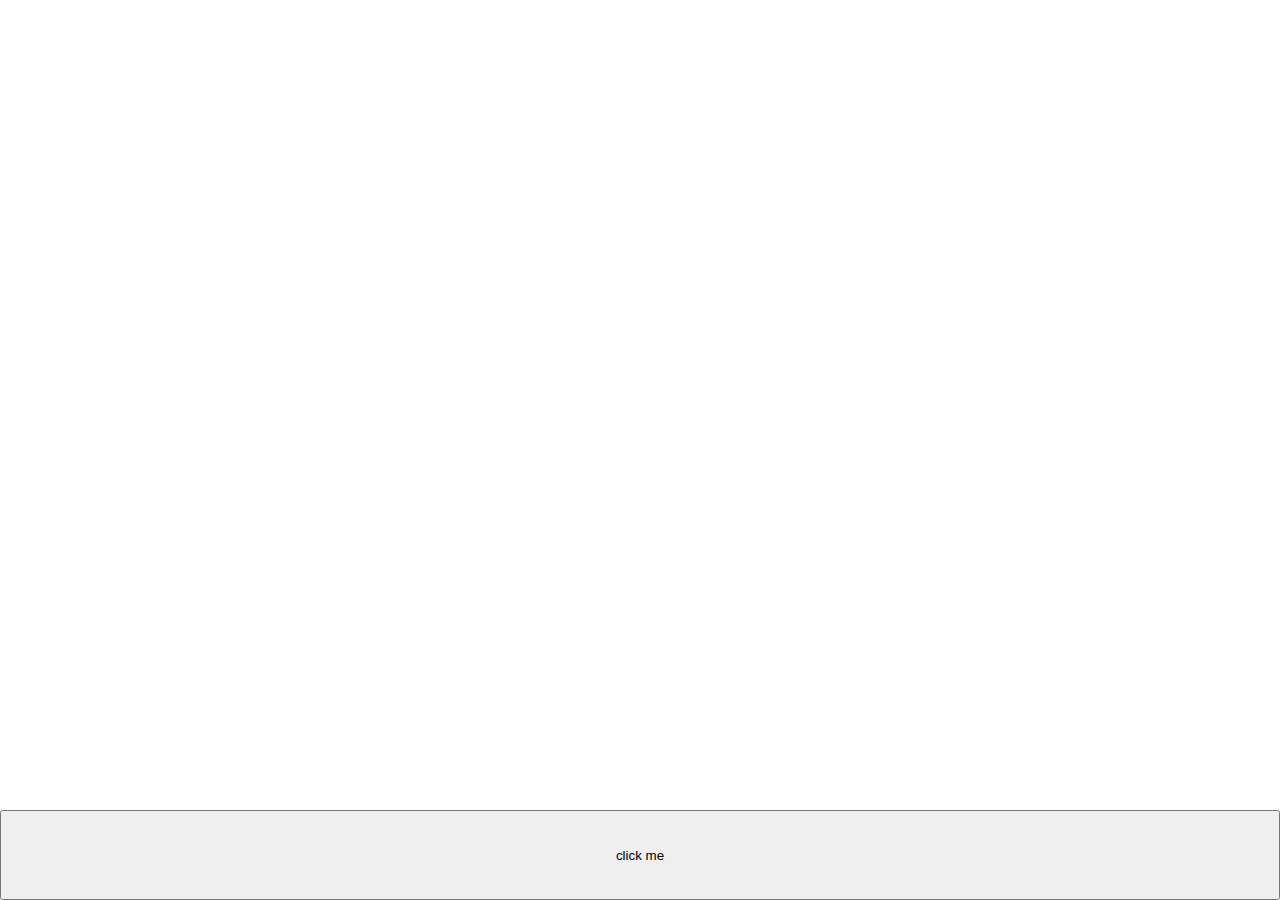
==== ayo-rick/index.html @ 19c27423 "rick" ====
<!DOCTYPE html>
<html>
<head>
	<meta charset="utf-8">
	<meta name="viewport" content="width=device-width, initial-scale=1">
	<title>GotchUgood</title>

	<style type="text/css">
		* {
			margin: 0px;
			padding: 0px;
		}
		div {
			display: flex;
			justify-content: center;
		}
		iframe {
			min-height: 90vh;
			width: 100%;
		}
		.btn {
			min-height: 10vh;
			width: 100%;
		}
	</style>
</head>
<body>
	<div>
		<iframe title="YouTube video player" frameborder="0" allow="accelerometer; autoplay; clipboard-write; encrypted-media; gyroscope; picture-in-picture" class="rick" allowfullscreen></iframe>		
	</div>
	<button class="btn">click me</button>
	

	
	<script type="text/javascript">
		let div_1 = document.querySelector(".div-1");
		let btn = document.querySelector(".btn");
		let rick = document.querySelector(".rick");

		btn.addEventListener('click', function(){
			rick.src = "https://www.youtube.com/embed/dQw4w9WgXcQ?autoplay=1";
		});



	</script>
</body>
</html>
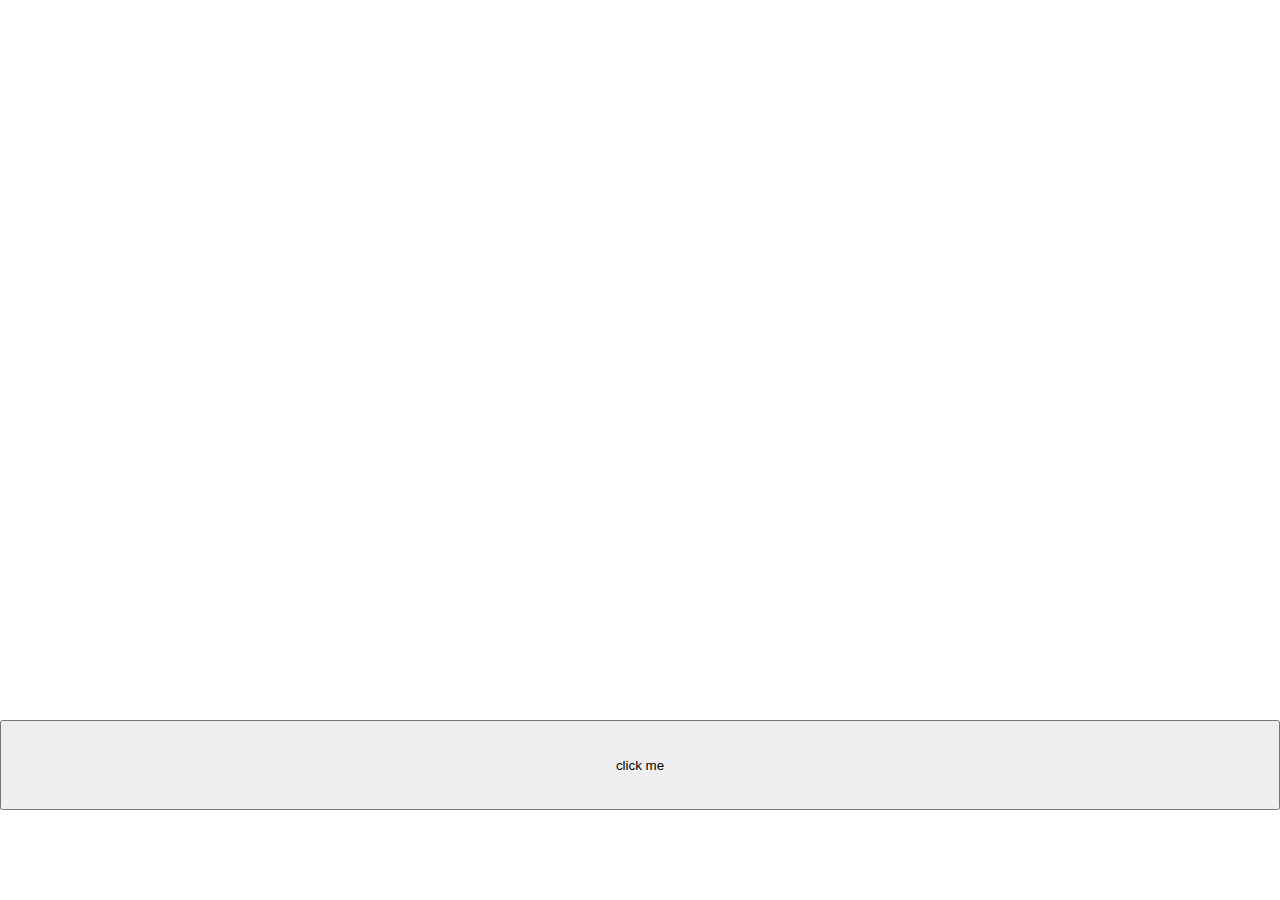
==== commit 52ea4e40: "update" ====
--- a/ayo-rick/index.html
+++ b/ayo-rick/index.html
@@ -15,7 +15,7 @@
 			justify-content: center;
 		}
 		iframe {
-			min-height: 90vh;
+			min-height: 80vh;
 			width: 100%;
 		}
 		.btn {
@@ -26,7 +26,7 @@
 </head>
 <body>
 	<div>
-		<iframe title="YouTube video player" frameborder="0" allow="accelerometer; autoplay; clipboard-write; encrypted-media; gyroscope; picture-in-picture" class="rick" allowfullscreen></iframe>		
+		<iframe class="rick" title="YouTube video player" frameborder="0" allow="accelerometer; autoplay; clipboard-write; encrypted-media; gyroscope; picture-in-picture" allowfullscreen></iframe>
 	</div>
 	<button class="btn">click me</button>
 	
@@ -38,7 +38,7 @@
 		let rick = document.querySelector(".rick");
 
 		btn.addEventListener('click', function(){
-			rick.src = "https://www.youtube.com/embed/dQw4w9WgXcQ?autoplay=1";
+			rick.src = "https://www.youtube.com/embed/dQw4w9WgXcQ?rel=0;&autoplay=1";
 		});
 
 
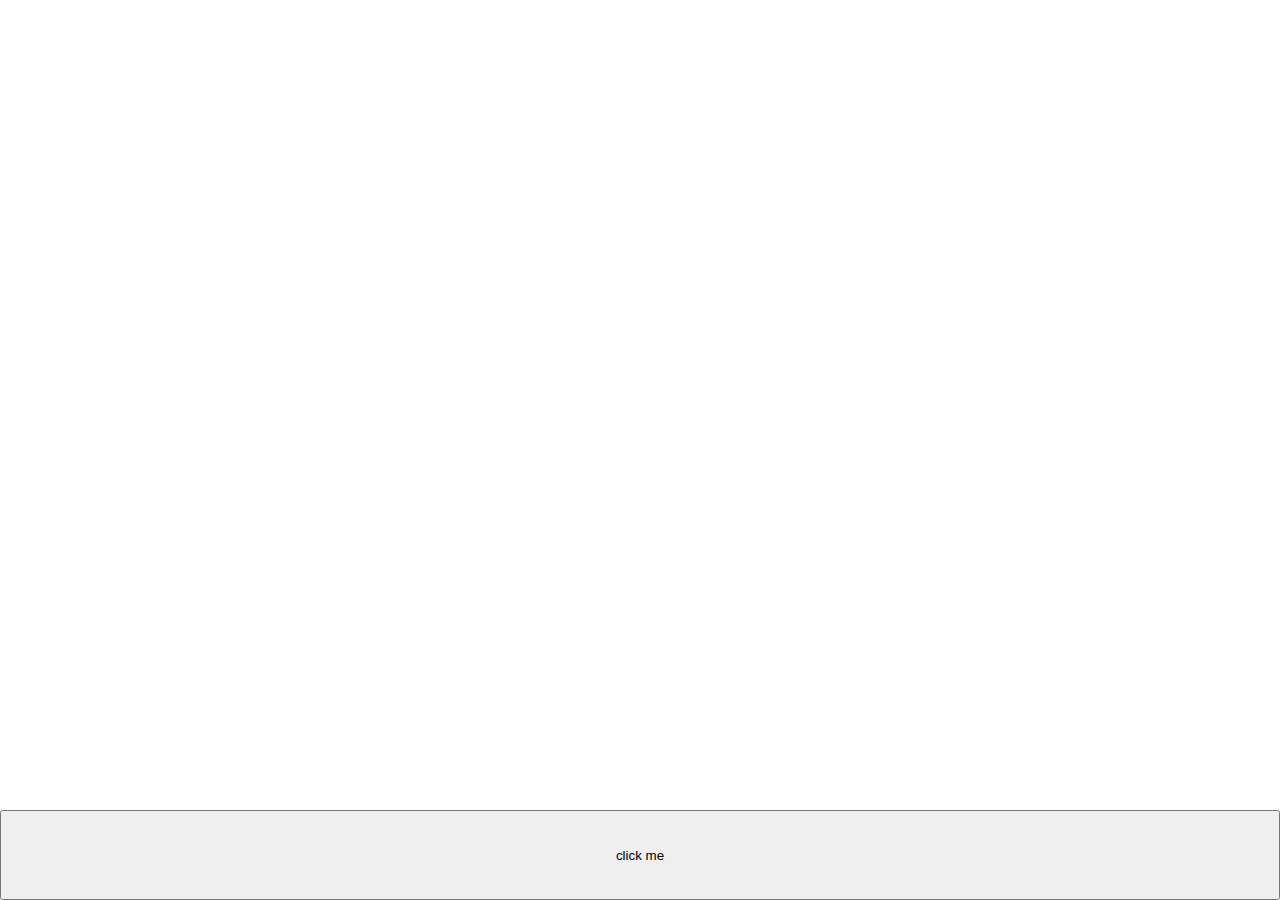
==== commit 14b394af: "Update index.html" ====
--- a/ayo-rick/index.html
+++ b/ayo-rick/index.html
@@ -15,7 +15,7 @@
 			justify-content: center;
 		}
 		iframe {
-			min-height: 80vh;
+			min-height: 90vh;
 			width: 100%;
 		}
 		.btn {
@@ -26,7 +26,7 @@
 </head>
 <body>
 	<div>
-		<iframe class="rick" title="YouTube video player" frameborder="0" allow="accelerometer; autoplay; clipboard-write; encrypted-media; gyroscope; picture-in-picture" allowfullscreen></iframe>
+		<iframe title="YouTube video player" frameborder="0" allow="accelerometer; autoplay; clipboard-write; encrypted-media; gyroscope; picture-in-picture" class="rick" allowfullscreen></iframe>		
 	</div>
 	<button class="btn">click me</button>
 	
@@ -38,7 +38,7 @@
 		let rick = document.querySelector(".rick");
 
 		btn.addEventListener('click', function(){
-			rick.src = "https://www.youtube.com/embed/dQw4w9WgXcQ?rel=0;&autoplay=1";
+			rick.src = "https://www.youtube.com/embed/dQw4w9WgXcQ?rel=0;&autoplay=1&mute=1";
 		});
 
 
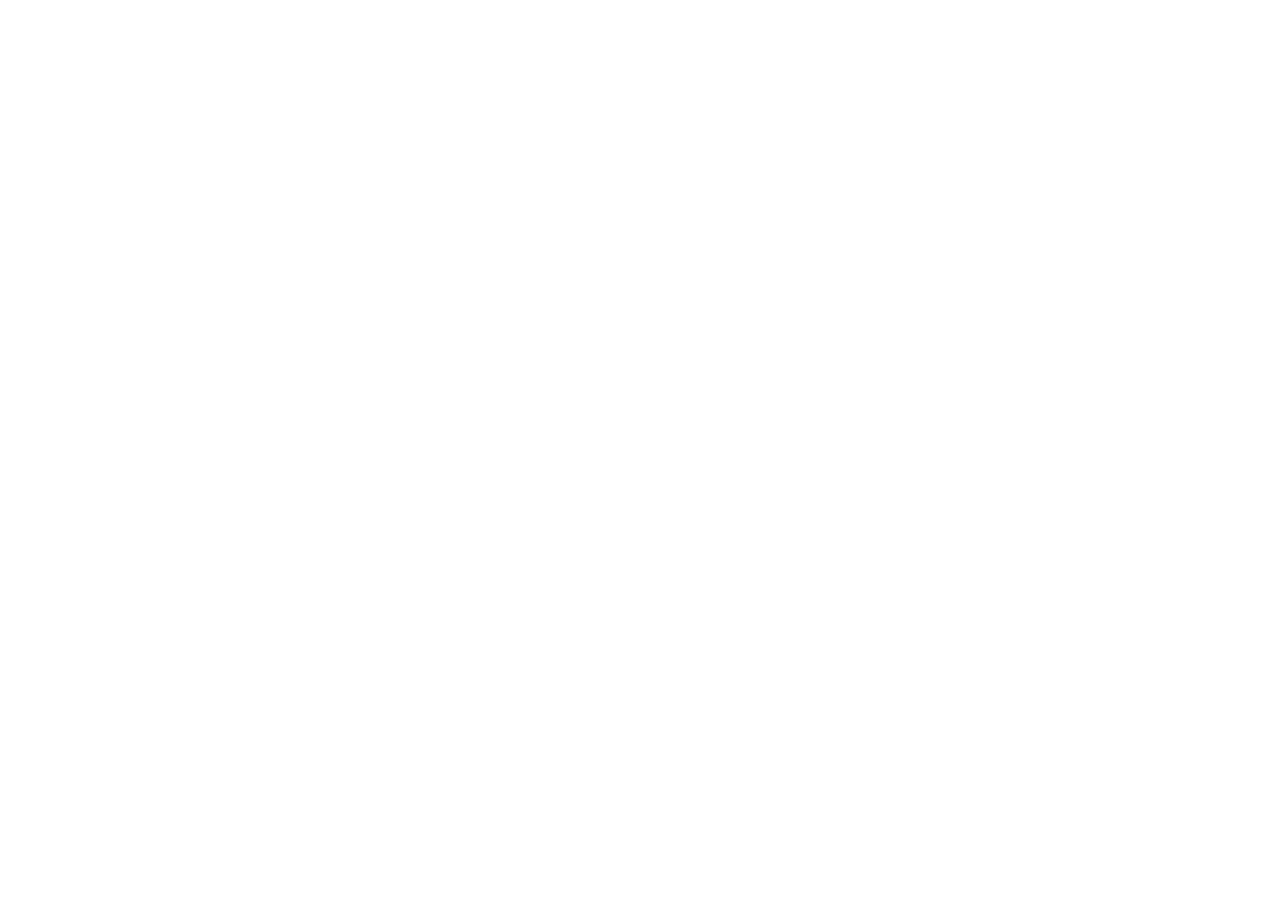
==== commit 09188c85: "Update index.html" ====
--- a/ayo-rick/index.html
+++ b/ayo-rick/index.html
@@ -5,44 +5,59 @@
 	<meta name="viewport" content="width=device-width, initial-scale=1">
 	<title>GotchUgood</title>
 
-	<style type="text/css">
+	<style>
 		* {
 			margin: 0px;
 			padding: 0px;
 		}
-		div {
-			display: flex;
-			justify-content: center;
-		}
-		iframe {
-			min-height: 90vh;
+		/* Make the youtube video responsive */
+		  .iframe-container{
+			position: relative;
 			width: 100%;
-		}
-		.btn {
-			min-height: 10vh;
+			padding-bottom: 56.25%;
+			height: 0;
+		  }
+		  .iframe-container iframe{
+			position: absolute;
+			top:0;
+			left: 0;
 			width: 100%;
-		}
-	</style>
+			height: 100%;
+		  }
+		</style>
 </head>
 <body>
-	<div>
-		<iframe title="YouTube video player" frameborder="0" allow="accelerometer; autoplay; clipboard-write; encrypted-media; gyroscope; picture-in-picture" class="rick" allowfullscreen></iframe>		
-	</div>
-	<button class="btn">click me</button>
+	<div class="iframe-container">
+		<div id="player"></div>
+	</div>	
 	
-
-	
-	<script type="text/javascript">
-		let div_1 = document.querySelector(".div-1");
-		let btn = document.querySelector(".btn");
-		let rick = document.querySelector(".rick");
-
-		btn.addEventListener('click', function(){
-			rick.src = "https://www.youtube.com/embed/dQw4w9WgXcQ?rel=0;&autoplay=1&mute=1";
-		});
-
-
-
-	</script>
+	<script>
+		// 2. This code loads the IFrame Player API code asynchronously.
+		var tag = document.createElement('script');
+	  
+		tag.src = "https://www.youtube.com/iframe_api";
+		var firstScriptTag = document.getElementsByTagName('script')[0];
+		firstScriptTag.parentNode.insertBefore(tag, firstScriptTag);
+	  
+		// 3. This function creates an <iframe> (and YouTube player)
+		//    after the API code downloads.
+		var player;
+		function onYouTubeIframeAPIReady() {
+		  player = new YT.Player('player', {
+			width: '100%',
+			videoId: 'dQw4w9WgXcQ',
+			playerVars: { 'autoplay': 1, 'playsinline': 1 },
+			events: {
+			  'onReady': onPlayerReady
+			}
+		  });
+		}
+	  
+		// 4. The API will call this function when the video player is ready.
+		function onPlayerReady(event) {
+		   event.target.mute();
+		  event.target.playVideo();
+		}
+	  </script>
 </body>
 </html>